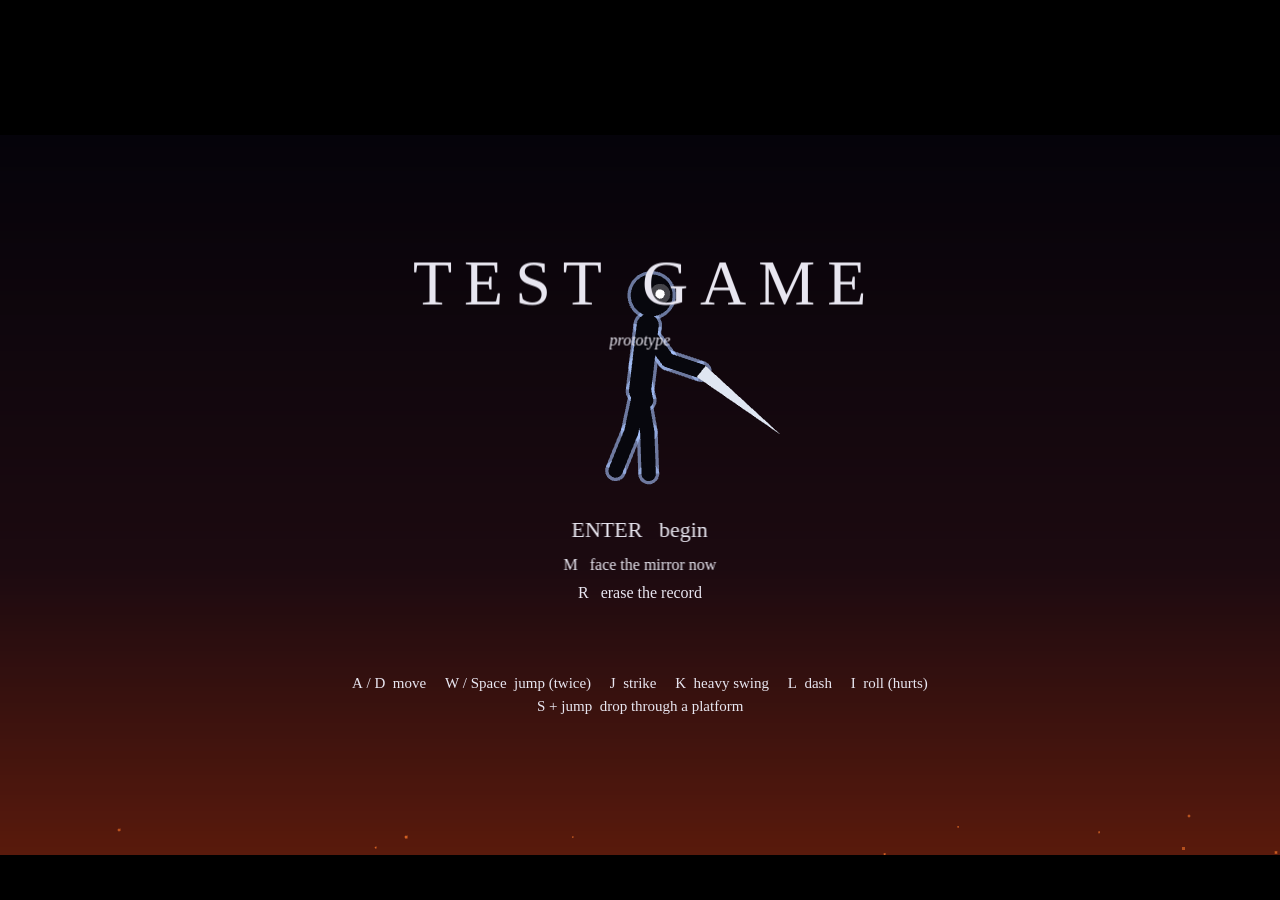
==== index.html @ 59f07fed "Add engine, Warden and Mirror bosses, scenes, docs and Agent B brief Phaser 3 no-build project: proc" ====
<!doctype html>
<html lang="en">
<head>
  <meta charset="utf-8">
  <title>Test_Game</title>
  <meta name="viewport" content="width=device-width, initial-scale=1">
  <link rel="stylesheet" href="css/style.css">
</head>
<body>
  <div id="game"></div>
  <div id="boot">Loading…</div>
  <script src="lib/phaser.min.js"></script>
  <!-- Each agent edits ONLY its own manifest (see docs/ARCHITECTURE.md) -->
  <script src="js/manifest.core.js"></script>
  <script src="js/manifest.content.js"></script>
  <script src="js/loader.js"></script>
</body>
</html>
---- css/style.css ----
html, body {
  margin: 0;
  height: 100%;
  background: #000;
  overflow: hidden;
  font-family: Georgia, "Times New Roman", serif;
}

#game {
  width: 100vw;
  height: 100vh;
  display: flex;
  align-items: center;
  justify-content: center;
}

#game canvas {
  display: block;
}

#boot {
  position: fixed;
  inset: 0;
  display: flex;
  align-items: center;
  justify-content: center;
  color: #8a8a94;
  letter-spacing: 0.3em;
  font-size: 14px;
  text-transform: uppercase;
  pointer-events: none;
}

#boot.hidden {
  display: none;
}
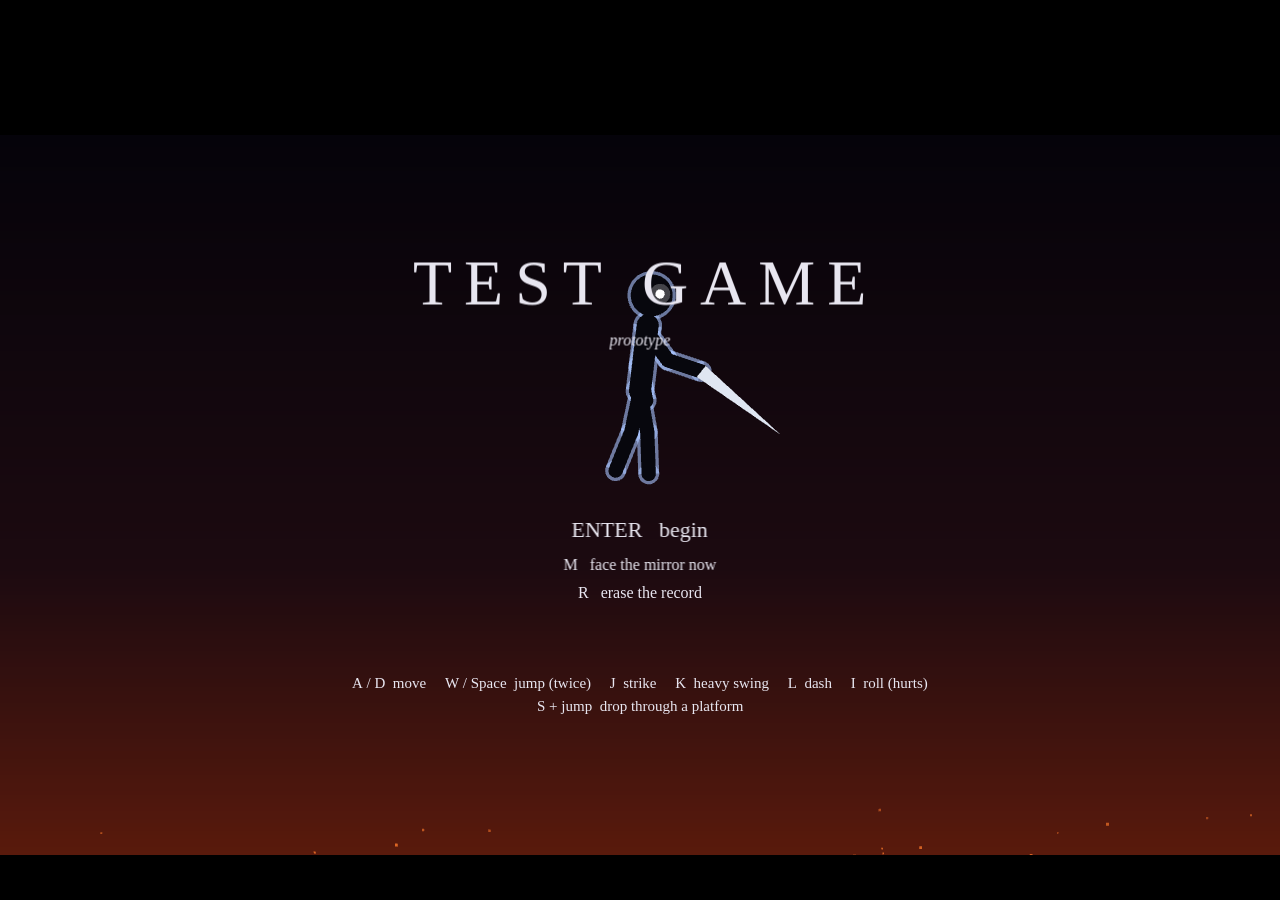
==== commit bcf90810: "added betral scene and a boss" ====
--- a/index.html
+++ b/index.html
@@ -10,7 +10,6 @@
   <div id="game"></div>
   <div id="boot">Loading…</div>
   <script src="lib/phaser.min.js"></script>
-  <!-- Each agent edits ONLY its own manifest (see docs/ARCHITECTURE.md) -->
   <script src="js/manifest.core.js"></script>
   <script src="js/manifest.content.js"></script>
   <script src="js/loader.js"></script>
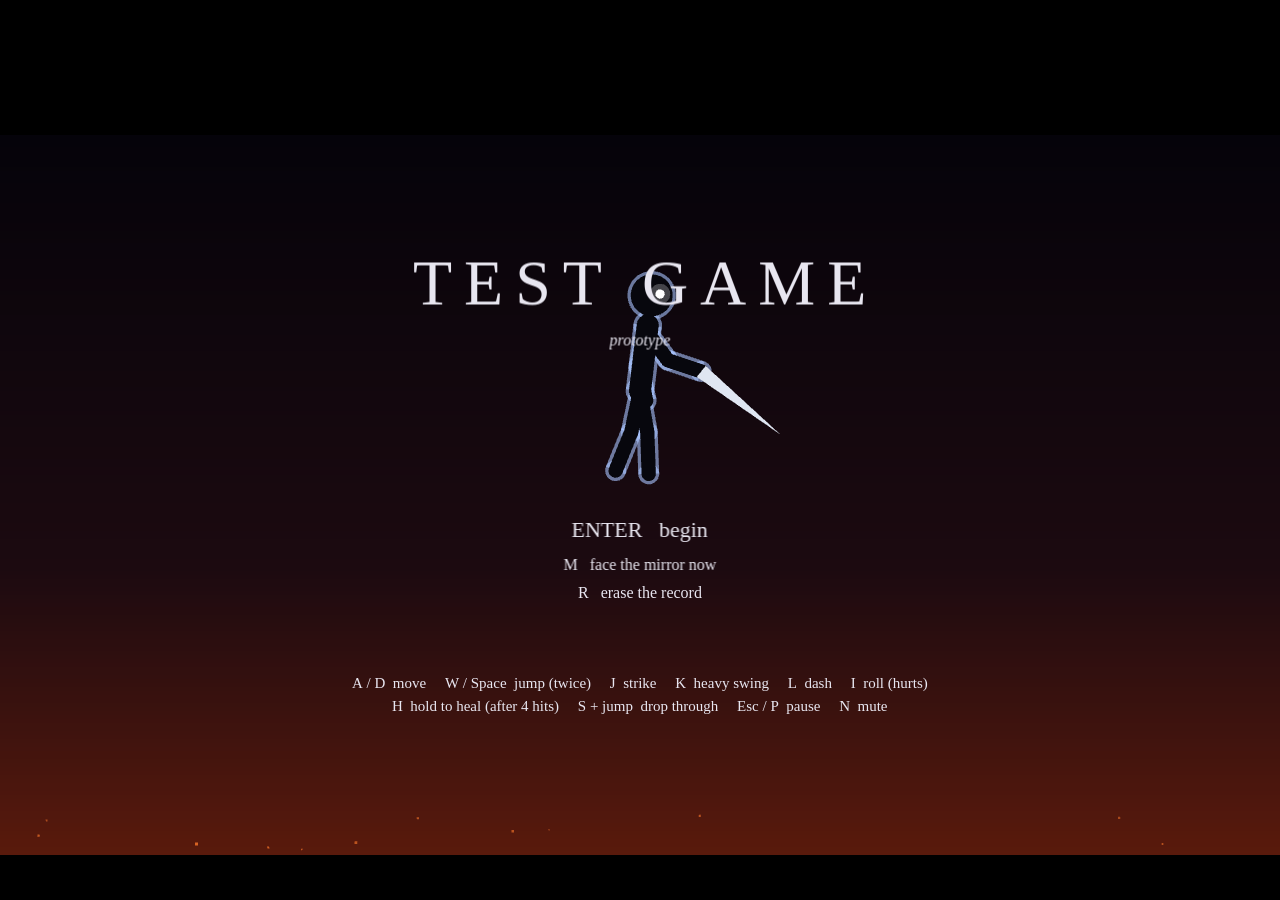
==== commit 2b413f25: "Add healing (hold H, 4 hits), pause, skippable cutscenes, heal tutorial and phone controls" ====
--- a/index.html
+++ b/index.html
@@ -3,8 +3,9 @@
 <head>
   <meta charset="utf-8">
   <title>Test_Game</title>
-  <meta name="viewport" content="width=device-width, initial-scale=1">
+  <meta name="viewport" content="width=device-width, initial-scale=1, maximum-scale=1, user-scalable=no, viewport-fit=cover">
   <link rel="stylesheet" href="css/style.css">
+  <link rel="stylesheet" href="css/touch.css">
 </head>
 <body>
   <div id="game"></div>
@@ -13,5 +14,6 @@
   <script src="js/manifest.core.js"></script>
   <script src="js/manifest.content.js"></script>
   <script src="js/loader.js"></script>
+  <script src="js/touch.js"></script>
 </body>
 </html>
--- a/css/touch.css
+++ b/css/touch.css
@@ -0,0 +1,53 @@
+/* On-screen controls for phones and tablets. Shown only on touch devices (or with ?touch=1). */
+#touch { display: none; position: fixed; inset: 0; pointer-events: none; z-index: 20; user-select: none; -webkit-user-select: none; -webkit-touch-callout: none; touch-action: none; }
+body.touch-on #touch { display: block; }
+
+#touch .tb {
+  position: absolute; pointer-events: auto; touch-action: none;
+  display: flex; align-items: center; justify-content: center;
+  width: 16vmin; height: 16vmin; max-width: 92px; max-height: 92px; min-width: 56px; min-height: 56px;
+  border-radius: 50%; border: 2px solid rgba(190, 205, 255, 0.45); background: rgba(20, 24, 40, 0.42);
+  color: #e8e6f0; font: 700 clamp(14px, 3.4vmin, 22px) Georgia, serif; letter-spacing: 0.02em;
+}
+#touch .tb small { display: block; font-size: 0.55em; font-weight: 400; opacity: 0.7; }
+#touch .tb.on { background: rgba(190, 205, 255, 0.4); transform: scale(0.94); }
+#touch .tb.sm { width: 10vmin; height: 10vmin; max-width: 56px; max-height: 56px; min-width: 40px; min-height: 40px; font-size: clamp(12px, 2.6vmin, 16px); }
+#touch .tb.wide { border-radius: 14px; width: 26vmin; max-width: 170px; }
+
+/* left hand: move */
+#tb-left  { left: calc(10px + env(safe-area-inset-left)); bottom: 12px; }
+#tb-right { left: calc(10px + 19vmin + env(safe-area-inset-left)); bottom: 12px; }
+#tb-down  { left: calc(10px + 9.5vmin + env(safe-area-inset-left)); bottom: calc(12px + 17vmin); }
+/* right hand: actions */
+#tb-light { right: calc(10px + env(safe-area-inset-right)); bottom: 12px; }
+#tb-heavy { right: calc(10px + 18vmin + env(safe-area-inset-right)); bottom: 12px; }
+#tb-up    { right: calc(10px + env(safe-area-inset-right)); bottom: calc(12px + 18vmin); }
+#tb-dash  { right: calc(10px + 18vmin + env(safe-area-inset-right)); bottom: calc(12px + 18vmin); }
+#tb-roll  { right: calc(10px + 36vmin + env(safe-area-inset-right)); bottom: 12px; }
+#tb-heal  { right: calc(10px + 36vmin + env(safe-area-inset-right)); bottom: calc(12px + 18vmin); border-color: rgba(255, 242, 208, 0.7); }
+/* top corners */
+#tb-pause { right: calc(64px + env(safe-area-inset-right)); top: 8px; }
+#tb-full  { right: calc(116px + env(safe-area-inset-right)); top: 8px; }
+/* menus and cutscenes */
+#tb-ok    { left: 50%; bottom: 14%; transform: translateX(-50%); }
+#tb-ok.on { transform: translateX(-50%) scale(0.94); }
+#tb-skip  { left: calc(10px + env(safe-area-inset-left)); top: 8px; }
+#tb-mirror{ left: 50%; bottom: calc(14% + 17vmin); transform: translateX(-50%); }
+#tb-mirror.on { transform: translateX(-50%) scale(0.94); }
+
+/* which buttons show in which scene (body[data-scene] is set by touch.js) */
+#touch .tb { display: none; }
+body[data-scene="Arena"] #tb-left, body[data-scene="Arena"] #tb-right, body[data-scene="Arena"] #tb-down,
+body[data-scene="Arena"] #tb-light, body[data-scene="Arena"] #tb-heavy, body[data-scene="Arena"] #tb-up,
+body[data-scene="Arena"] #tb-dash, body[data-scene="Arena"] #tb-roll, body[data-scene="Arena"] #tb-heal,
+body[data-scene="Arena"] #tb-pause, body[data-scene="Arena"] #tb-full { display: flex; }
+body[data-scene="Cutscene"] #tb-light, body[data-scene="Cutscene"] #tb-dash, body[data-scene="Cutscene"] #tb-skip,
+body[data-scene="Cutscene"] #tb-pause, body[data-scene="Cutscene"] #tb-full { display: flex; }
+body[data-scene="Menu"] #tb-ok, body[data-scene="Menu"] #tb-mirror, body[data-scene="Menu"] #tb-full { display: flex; }
+body[data-scene="Death"] #tb-ok, body[data-scene="Summary"] #tb-ok, body[data-scene="Death"] #tb-full { display: flex; }
+body[data-scene="Decision"] #tb-left, body[data-scene="Decision"] #tb-right, body[data-scene="Decision"] #tb-ok { display: flex; }
+
+/* portrait: ask for landscape */
+#rotate { display: none; position: fixed; inset: 0; z-index: 30; background: #05030a; color: #c9c4dc; align-items: center; justify-content: center; text-align: center; font: 20px Georgia, serif; padding: 24px; }
+body.touch-on #rotate { display: none; }
+@media (orientation: portrait) { body.touch-on #rotate { display: flex; } }
